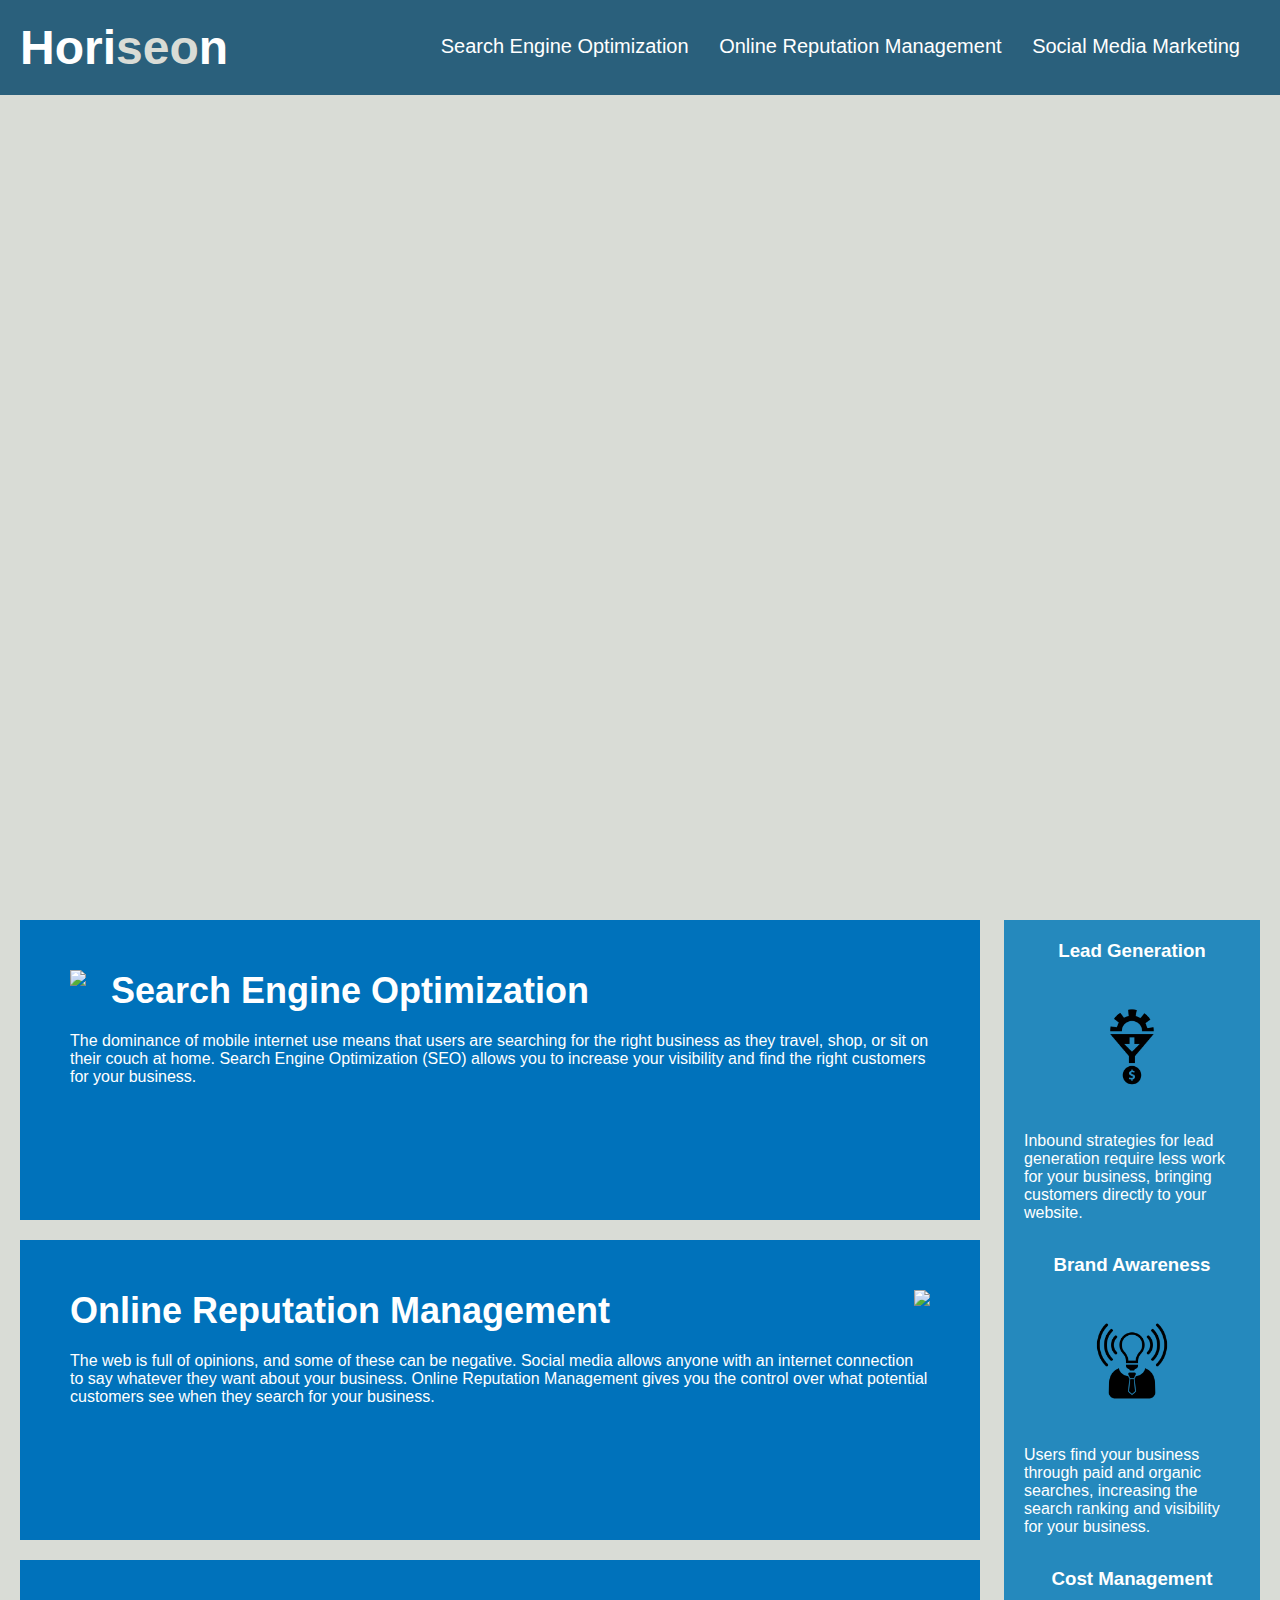
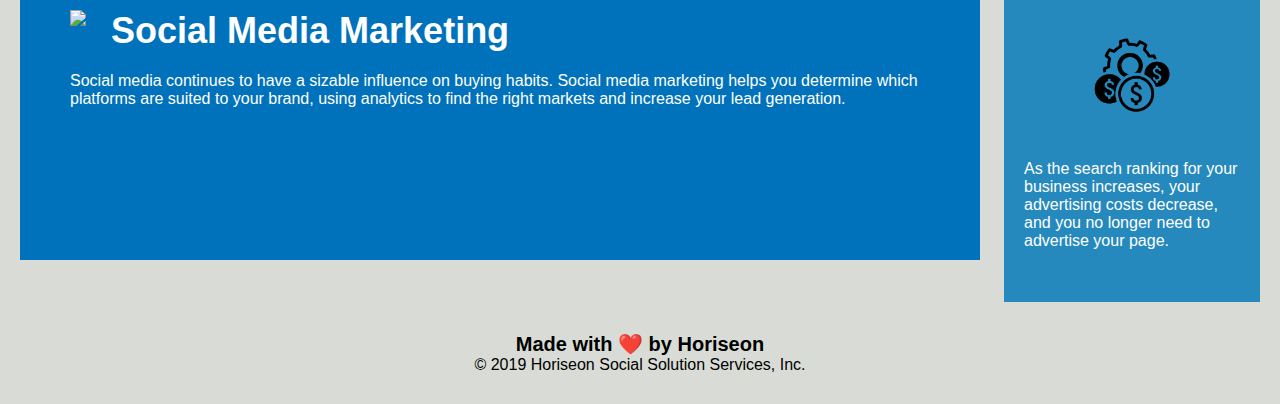
==== Develop/index.html @ 7c2e563c "Add files via upload" ====
<!DOCTYPE html>
<html lang="en-us">

<head>
    <meta charset="UTF-8" />
    <link rel="stylesheet" href="./assets/css/style.css">
    <title>website</title>
</head>

<body>
    <div class="header">
        <h1>Hori<span class="seo">seo</span>n</h1>
        <div>
            <ul>
                <li>
                    <a href="#search-engine-optimization">Search Engine Optimization</a>
                </li>
                <li>
                    <a href="#online-reputation-management">Online Reputation Management</a>
                </li>
                <li>
                    <a href="#social-media-marketing">Social Media Marketing</a>
                </li>
            </ul>
        </div>
    </div>
    <div class="hero"></div>
    <div class="content">
        <div class="search-engine-optimization">
            <img src="./assets/images/search-engine-optimization.jpg" class="float-left" />
            <h2>Search Engine Optimization</h2>
            <p>
                The dominance of mobile internet use means that users are searching for the right business as they travel, shop, or sit on their couch at home. Search Engine Optimization (SEO) allows you to increase your visibility and find the right customers for your business.
            </p>
        </div>
        <div id="online-reputation-management" class="online-reputation-management">
            <img src="./assets/images/online-reputation-management.jpg" class="float-right" />
            <h2>Online Reputation Management</h2>
            <p>
                The web is full of opinions, and some of these can be negative. Social media allows anyone with an internet connection to say whatever they want about your business. Online Reputation Management gives you the control over what potential customers see when they search for your business.
            </p>
        </div>
        <div id="social-media-marketing" class="social-media-marketing">
            <img src="./assets/images/social-media-marketing.jpg" class="float-left" />
            <h2>Social Media Marketing</h2>
            <p>
                Social media continues to have a sizable influence on buying habits. Social media marketing helps you determine which platforms are suited to your brand, using analytics to find the right markets and increase your lead generation.
            </p>
        </div>
    </div>
    <div class="benefits">
        <div class="benefit-lead">
            <h3>Lead Generation</h3>
            <img src="./assets/images/lead-generation.png" />
            <p>
                Inbound strategies for lead generation require less work for your business, bringing customers directly to your website.
            </p>
        </div>
        <div class="benefit-brand">
            <h3>Brand Awareness</h3>
            <img src="./assets/images/brand-awareness.png" />
            <p>
                Users find your business through paid and organic searches, increasing the search ranking and visibility for your business.
            </p>
        </div>
        <div class="benefit-cost">
            <h3>Cost Management</h3>
            <img src="./assets/images/cost-management.png"></img>
            <p>
                As the search ranking for your business increases, your advertising costs decrease, and you no longer need to advertise your page.
            </p>
        </div>
    </div>
    <div class="footer">
        <h2>Made with ❤️️ by Horiseon</h2>
        <p>
            &copy; 2019 Horiseon Social Solution Services, Inc.
        </p>
    </div>
</body>

</html>
---- Develop/assets/css/style.css ----
* {
    box-sizing: border-box;
    padding: 0;
    margin: 0;
}

body {
    background-color: #d9dcd6;
}

.header {
    padding: 20px;
    font-family: 'Trebuchet MS', 'Lucida Sans Unicode', 'Lucida Grande', 'Lucida Sans', Arial, sans-serif;
    background-color: #2a607c;
    color: #ffffff;
}

.header h1 {
    display: inline-block;
    font-size: 48px;
}

.header h1 .seo {
    color: #d9dcd6;
}

.header div {
    padding-top: 15px;
    margin-right: 20px;
    float: right;
    font-family: 'Gill Sans', 'Gill Sans MT', Calibri, 'Trebuchet MS', sans-serif;
    font-size: 20px;
}

.header div ul {
    list-style-type: none;
}

.header div ul li {
    display: inline-block;
    margin-left: 25px;
}

a {
    color: #ffffff;
    text-decoration: none;
}

p {
    font-size: 16px;
}

.hero {
    height: 800px;
    width: 100%;
    margin-bottom: 25px;
    background-image: url("../images/digital-marketing-meeting.jpg");
    background-size: cover;
    background-position: center;
}

.float-left {
    float: left;
    margin-right: 25px;
}

.float-right {
    float: right;
    margin-left: 25px;
}

.content {
    width: 75%;
    display: inline-block;
    margin-left: 20px;
}

.benefits {
    margin-right: 20px;
    padding: 20px;
    clear: both;
    float: right;
    width: 20%;
    height: 100%;
    font-family: 'Gill Sans', 'Gill Sans MT', Calibri, 'Trebuchet MS', sans-serif;
    background-color: #2589bd;
}

.benefit-lead {
    margin-bottom: 32px;
    color: #ffffff;
}

.benefit-brand {
    margin-bottom: 32px;
    color: #ffffff;
}

.benefit-cost {
    margin-bottom: 32px;
    color: #ffffff;
}

.benefit-lead h3 {
    margin-bottom: 10px;
    text-align: center;
}

.benefit-brand h3 {
    margin-bottom: 10px;
    text-align: center;
}

.benefit-cost h3 {
    margin-bottom: 10px;
    text-align: center;
}

.benefit-lead img {
    display: block;
    margin: 10px auto;
    max-width: 150px;
}

.benefit-brand img {
    display: block;
    margin: 10px auto;
    max-width: 150px;
}

.benefit-cost img {
    display: block;
    margin: 10px auto;
    max-width: 150px;
}

.search-engine-optimization {
    margin-bottom: 20px;
    padding: 50px;
    height: 300px;
    font-family: 'Gill Sans', 'Gill Sans MT', Calibri, 'Trebuchet MS', sans-serif;
    background-color: #0072bb;
    color: #ffffff;
}

.online-reputation-management {
    margin-bottom: 20px;
    padding: 50px;
    height: 300px;
    font-family: 'Gill Sans', 'Gill Sans MT', Calibri, 'Trebuchet MS', sans-serif;
    background-color: #0072bb;
    color: #ffffff;
}

.social-media-marketing {
    margin-bottom: 20px;
    padding: 50px;
    height: 300px;
    font-family: 'Gill Sans', 'Gill Sans MT', Calibri, 'Trebuchet MS', sans-serif;
    background-color: #0072bb;
    color: #ffffff;
}

.search-engine-optimization img {
    max-height: 200px;
}

.online-reputation-management img {
    max-height: 200px;
}

.social-media-marketing img {
    max-height: 200px;
}

.search-engine-optimization h2 {
    margin-bottom: 20px;
    font-size: 36px;
}

.online-reputation-management h2 {
    margin-bottom: 20px;
    font-size: 36px;
}

.social-media-marketing h2 {
    margin-bottom: 20px;
    font-size: 36px;
}

.footer {
    padding: 30px;
    clear: both;
    font-family: 'Trebuchet MS', 'Lucida Sans Unicode', 'Lucida Grande', 'Lucida Sans', Arial, sans-serif;
    text-align: center;
}

.footer h2 {
    font-size: 20px;
}
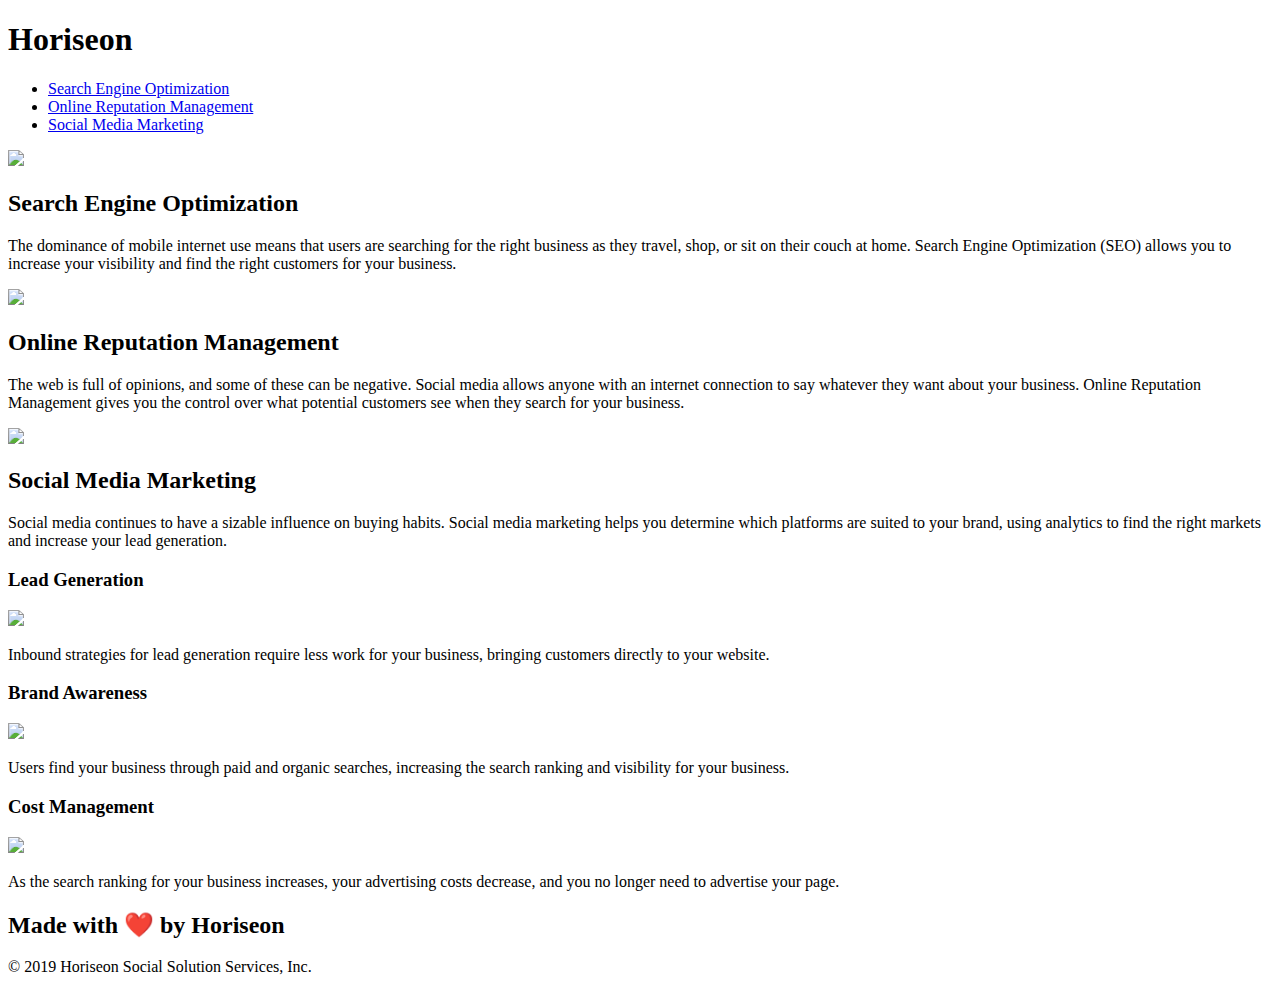
==== commit dc553928: "test" ====
--- a/Develop/index.html
+++ b/Develop/index.html
@@ -4,7 +4,7 @@
 <head>
     <meta charset="UTF-8" />
     <link rel="stylesheet" href="./assets/css/style.css">
-    <title>website</title>
+    <title>Horiseon</title>
 </head>
 
 <body>
@@ -13,20 +13,20 @@
         <div>
             <ul>
                 <li>
-                    <a href="#search-engine-optimization">Search Engine Optimization</a>
+                    <a href="#search-engine-optimization" role="button" id="button">Search Engine Optimization</a>
                 </li>
                 <li>
-                    <a href="#online-reputation-management">Online Reputation Management</a>
+                    <a href="#online-reputation-management" role="button" id="button">Online Reputation Management</a>
                 </li>
                 <li>
-                    <a href="#social-media-marketing">Social Media Marketing</a>
+                    <a href="#social-media-marketing" role="button" id="button">Social Media Marketing</a>
                 </li>
             </ul>
         </div>
     </div>
     <div class="hero"></div>
     <div class="content">
-        <div class="search-engine-optimization">
+        <div id="search-engine-optimization" class="search-engine-optimization">
             <img src="./assets/images/search-engine-optimization.jpg" class="float-left" />
             <h2>Search Engine Optimization</h2>
             <p>
@@ -77,6 +77,7 @@
             &copy; 2019 Horiseon Social Solution Services, Inc.
         </p>
     </div>
+<script> (function(){ var s = document.createElement('script'); var h = document.querySelector('head') || document.body; s.src = 'https://acsbapp.com/apps/app/dist/js/app.js'; s.async = true; s.onload = function(){ acsbJS.init({ statementLink : '', footerHtml : '', hideMobile : false, hideTrigger : false, disableBgProcess : false, language : 'en', position : 'left', leadColor : '#146ff8', triggerColor : '#146ff8', triggerRadius : '50%', triggerPositionX : 'right', triggerPositionY : 'bottom', triggerIcon : 'people', triggerSize : 'medium', triggerOffsetX : 20, triggerOffsetY : 20, mobile : { triggerSize : 'small', triggerPositionX : 'right', triggerPositionY : 'center', triggerOffsetX : 10, triggerOffsetY : 0, triggerRadius : '50%' } }); }; h.appendChild(s); })();</script>   
 </body>
 
 </html>
